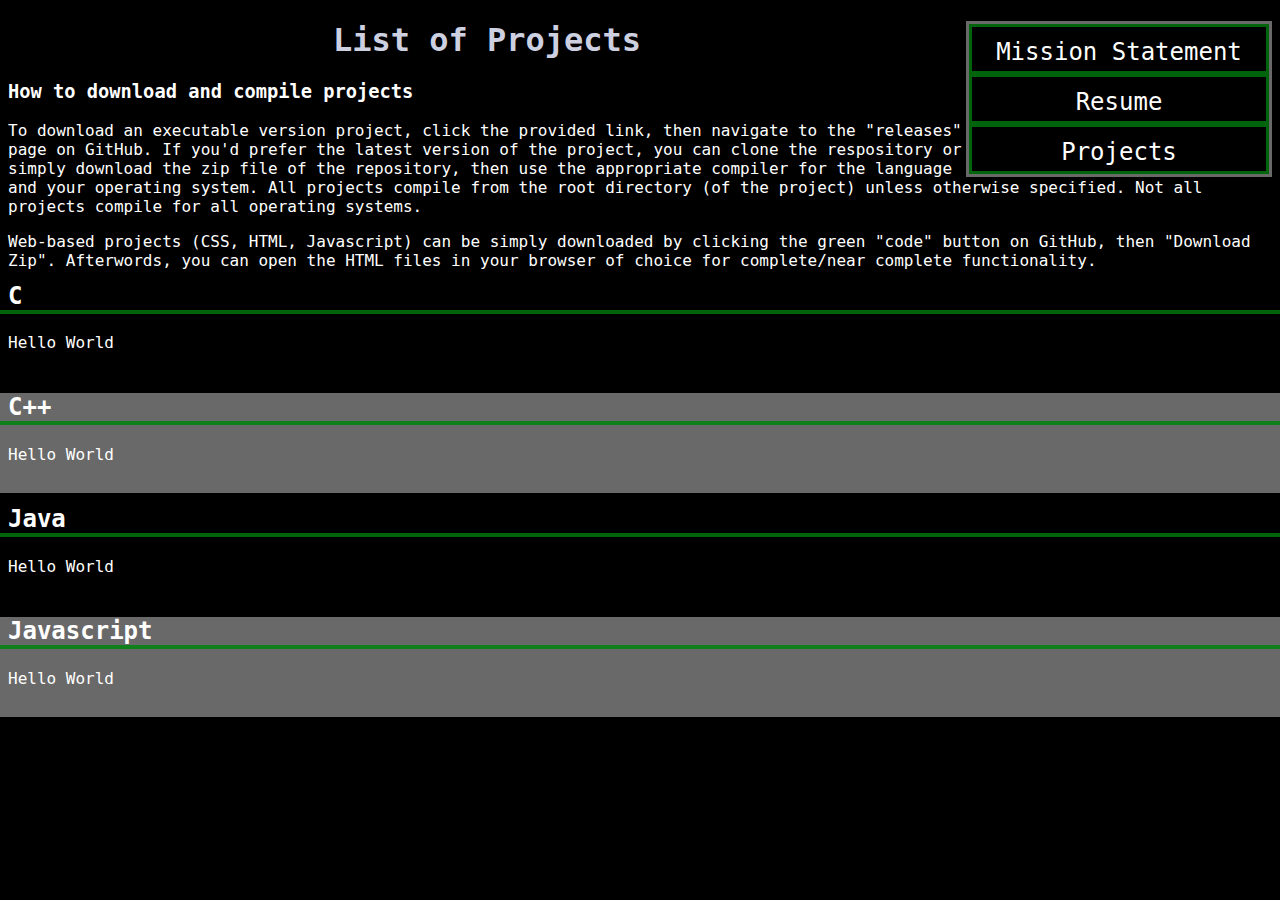
==== projects.html @ a633d60d "Added to the project" ====
<!-- Projects Page -->
<!doctype html>

<html>
<head>
	<title>List of Projects</title>
	<meta charset="utf-8">
	<meta name="viewport" content="width=device-width, initial-scale=1">
	<link rel="stylesheet" href="css/styles.css">
	
</head>

<body>

<div class="navMenu">
	<p><a href="index.html">Mission Statement</a></p>
	<p><a href="index.html">Resume</a></p>
	<p><a href="index.html">Projects</a></p>
</div>

<h1>List of Projects</h1>
<h3>How to download and compile projects</h3>
<p>
To download an executable version project, click the provided link, then navigate to the "releases" page on GitHub.
If you'd prefer the latest version of the project, you can clone the respository or simply download the zip file of the repository, then
use the appropriate compiler for the language and your operating system. All projects compile from the root directory (of the project) unless otherwise specified.
Not all projects compile for all operating systems.
</p>
<p>
Web-based projects (CSS, HTML, Javascript) can be simply downloaded by clicking the green "code" button on GitHub, then "Download Zip".
Afterwords, you can open the HTML files in your browser of choice for complete/near complete functionality.
</p>



<!-- Project List -->
<div class="projectLanguage">
	<div>
		<h2>C</h2>
		<p>Hello World</p>
	</div>

	<div>
		<h2>C++</h2>
		<p>Hello World</p>
	</div>

	<div>
		<h2>Java</h2>
		<p>Hello World</p>
	</div>

	<div>
		<h2>Javascript</h2>
		<p>Hello World</p>
	</div>
</div>

</body>
</html>
---- css/styles.css ----
body {
	background-color: #000000;
	color: #ffffff;
	font-family: "Roboto Mono", Roboto, Monospace;
}

* {
	box-sizing: border-box;
}

div {
	padding: 0px;
	margin: 0px;
}

h1 {
	font-weight: bold;
	color: #ccd0e0;
	text-align: center;
}

/* Languages for project page */
.projectLanguage > div{
	height: 100px;
	margin: -8px;
}

.projectLanguage > div > h2{
	border-bottom: 4px solid #00640c;
	padding-left: 8px;
}

.projectLanguage > div > p{
	padding-left: 8px;
}

.projectLanguage > div:nth-child(even){
	background-color: dimgray;
}

.projectLanguage > div:nth-child(even) > h2{
	border-bottom: 4px solid #0e811c;
}

/* Navigation Menu */
.navMenu {
	float: right;
	border: 3px solid dimgrey;
}

.navMenu > p{
	padding: 0px;
	margin: 0px;
}

.navMenu > p > a{
	text-decoration: none;
	color: white;
	background-color: black;
	display: inline-block;
	text-align: center;
	border: 3px solid #00640c;
	padding: 0px;
	margin: 0px;
	width: 300px;
	height: 50px;
	line-height: 50px;
	font-size: 150%;
}
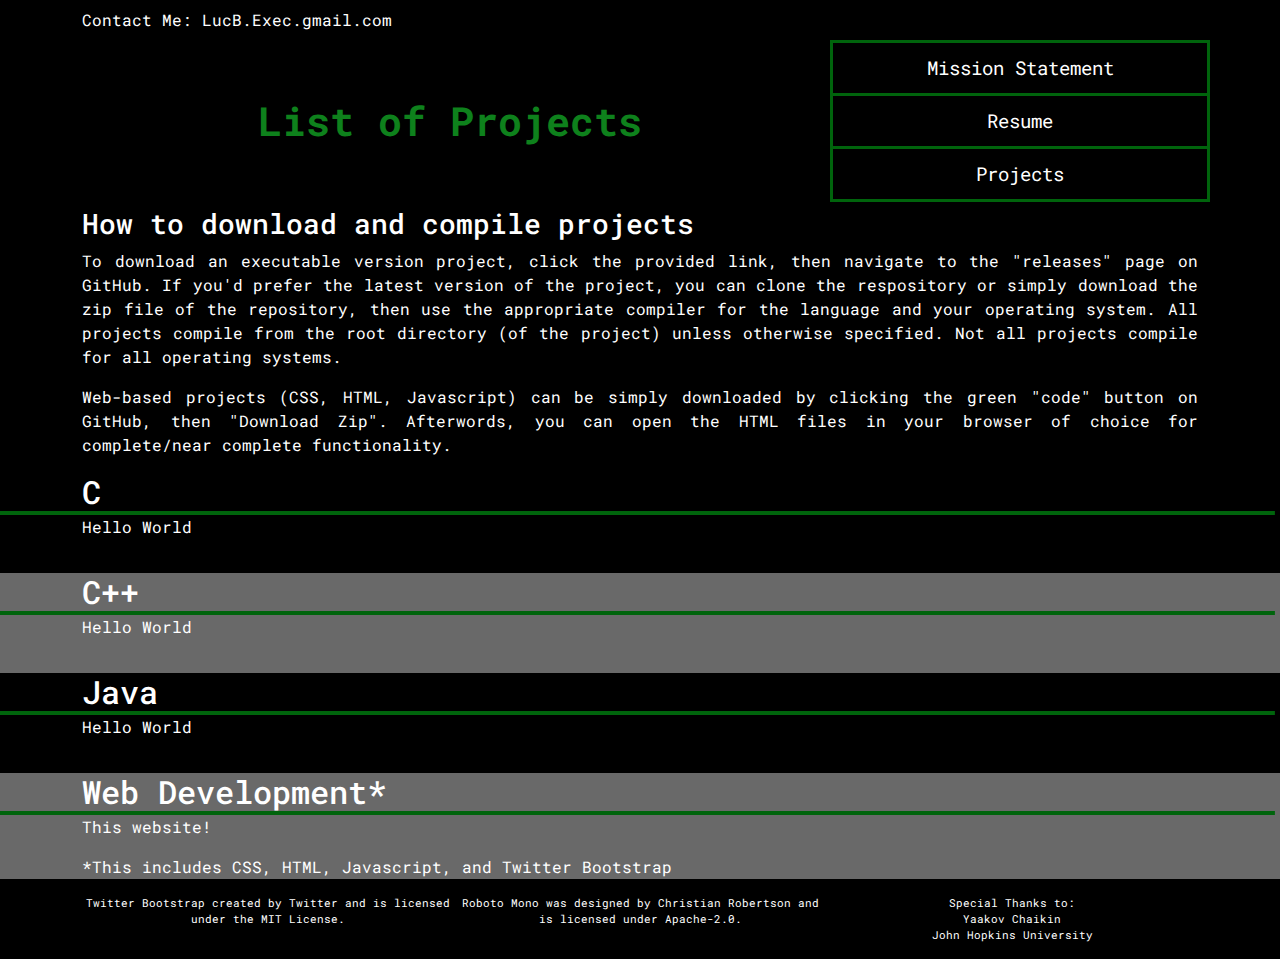
==== commit 104a4c82: "Added to projects.html, including footer and simple header" ====
--- a/projects.html
+++ b/projects.html
@@ -6,55 +6,95 @@
 	<title>List of Projects</title>
 	<meta charset="utf-8">
 	<meta name="viewport" content="width=device-width, initial-scale=1">
+	<link href="https://fonts.googleapis.com/css2?family=Roboto+Mono:wght@100&display=swap" rel="stylesheet">
+	<link rel="stylesheet" href="css/bootstrap.min.css">
 	<link rel="stylesheet" href="css/styles.css">
+	
 	
 </head>
 
 <body>
+	<header>
+		<nav id="header-nav" class="navbar navbar-default">
+			<div class="container">
+				<div class="center">Contact Me: LucB.Exec.gmail.com</div>
+			</div>
+		</nav>
+	</header>
+ 
+<div class="container">
+	<div class="row">
+		<h1 class="col-lg-8 col-sm-12" id="headingTitle">List of Projects</h1>
+		<div class="navMenu col-lg-4 col-sm-12">
+			<div class="row g-0">
+				<p class="col-xs-12"><a href="index.html">Mission Statement</a></p>
+				<p class="col-xs-12"><a href="index.html">Resume</a></p>
+				<p class="col-xs-12" id="lastNavSelection"><a href="index.html">Projects</a></p>
+			</div>
+		</div>
 
-<div class="navMenu">
-	<p><a href="index.html">Mission Statement</a></p>
-	<p><a href="index.html">Resume</a></p>
-	<p><a href="index.html">Projects</a></p>
+		<h3>How to download and compile projects</h3>
+		<p class="justify">
+		To download an executable version project, click the provided link, then navigate to the "releases" page on GitHub.
+		If you'd prefer the latest version of the project, you can clone the respository or simply download the zip file of the repository, then
+		use the appropriate compiler for the language and your operating system. All projects compile from the root directory (of the project) unless otherwise specified.
+		Not all projects compile for all operating systems.
+		</p>
+		<p class="justify">
+		Web-based projects (CSS, HTML, Javascript) can be simply downloaded by clicking the green "code" button on GitHub, then "Download Zip".
+		Afterwords, you can open the HTML files in your browser of choice for complete/near complete functionality.
+		</p>
+	</div>
 </div>
-
-<h1>List of Projects</h1>
-<h3>How to download and compile projects</h3>
-<p>
-To download an executable version project, click the provided link, then navigate to the "releases" page on GitHub.
-If you'd prefer the latest version of the project, you can clone the respository or simply download the zip file of the repository, then
-use the appropriate compiler for the language and your operating system. All projects compile from the root directory (of the project) unless otherwise specified.
-Not all projects compile for all operating systems.
-</p>
-<p>
-Web-based projects (CSS, HTML, Javascript) can be simply downloaded by clicking the green "code" button on GitHub, then "Download Zip".
-Afterwords, you can open the HTML files in your browser of choice for complete/near complete functionality.
-</p>
-
 
 
 <!-- Project List -->
 <div class="projectLanguage">
 	<div>
-		<h2>C</h2>
-		<p>Hello World</p>
+		<div class="container">
+			<h2>C</h2> <div class="line"></div>
+			<p>Hello World</p>
+		</div>
 	</div>
 
 	<div>
-		<h2>C++</h2>
-		<p>Hello World</p>
+		<div class="container">
+			<h2>C++</h2> <div class="line"></div>
+			<p>Hello World</p>
+		</div>
 	</div>
 
 	<div>
-		<h2>Java</h2>
-		<p>Hello World</p>
+		<div class="container">
+			<h2>Java</h2> <div class="line"></div>
+			<p>Hello World</p>
+		</div>
 	</div>
 
 	<div>
-		<h2>Javascript</h2>
-		<p>Hello World</p>
+		<div class="container">
+			<h2>Web Development*</h2> <div class="line"></div>
+			<p>This website!</p>
+			<p>*This includes CSS, HTML, Javascript, and Twitter Bootstrap</p>
+		</div>
 	</div>
 </div>
 
+<footer class="container">
+	<div class="row g-0">
+		<p class="col-lg-4 col-md-4 col-xs-12 center">
+			Twitter Bootstrap created by Twitter and is licensed under the MIT License.
+		</p>
+		<p class="col-lg-4 col-md-4 col-xs-12 center">
+			Roboto Mono was designed by Christian Robertson and is licensed under Apache-2.0.
+		</p>
+		<div class="col-lg-4 col-md-4 col-xs-12 center">
+		Special Thanks to:
+		<p style="margin-bottom: 0px">Yaakov Chaikin</p>
+		<p>John Hopkins University</p>
+		</div>
+	</div>
+</footer>
+
 </body>
 </html>--- a/css/styles.css
+++ b/css/styles.css
@@ -8,62 +8,92 @@
 	box-sizing: border-box;
 }
 
-div {
-	padding: 0px;
-	margin: 0px;
+footer *{
+	font-size: 8pt;
 }
 
-h1 {
-	font-weight: bold;
-	color: #ccd0e0;
+.justify{
+	text-align: justify;
+}
+
+.center{
 	text-align: center;
 }
 
-/* Languages for project page */
-.projectLanguage > div{
-	height: 100px;
-	margin: -8px;
+#headingTitle {
+	font-weight: bold;
+	color: #0e811c;
+	text-align: center;
+	margin: auto;
 }
 
-.projectLanguage > div > h2{
-	border-bottom: 4px solid #00640c;
-	padding-left: 8px;
+h3 {
+	padding-top: 5px;
 }
 
-.projectLanguage > div > p{
-	padding-left: 8px;
+h2 {
+	padding-bottom: 0px;
+	margin-bottom: 0px;
+}
+
+@media (max-width: 991.98px){
+	h3 {
+		padding-top: 10px;
+		text-align: center;
+	}
+}
+
+/* Languages for project page */
+.projectLanguage{
+	overflow: hidden;
+}
+.projectLanguage > div{
+	min-height: 100px;
+}
+
+.line {
+	border-top: 4px solid #00640c;
+	height: 0px;
+	width: 100vw;
+	position:relative;
+    left: 50%;
+    transform: translateX(-50.4%);
 }
 
 .projectLanguage > div:nth-child(even){
 	background-color: dimgray;
 }
 
-.projectLanguage > div:nth-child(even) > h2{
-	border-bottom: 4px solid #0e811c;
+.projectLanguage > div:nth-child(even) > .line{
+	border-top: 4px solid #0e811c;
 }
 
 /* Navigation Menu */
-.navMenu {
+.navMenu.col-lg-4{
 	float: right;
-	border: 3px solid dimgrey;
+	padding: 0px;
 }
 
-.navMenu > p{
+.navMenu p{
 	padding: 0px;
 	margin: 0px;
+	display: block;
 }
 
-.navMenu > p > a{
+.navMenu p > a{
 	text-decoration: none;
 	color: white;
-	background-color: black;
-	display: inline-block;
+	background-color: #bs-gray-400;
+	display: block;
 	text-align: center;
 	border: 3px solid #00640c;
+	border-bottom: 0px;
 	padding: 0px;
 	margin: 0px;
-	width: 300px;
-	height: 50px;
 	line-height: 50px;
-	font-size: 150%;
+	font-size: 120%;
+}
+
+#lastNavSelection {
+	border-bottom: 3px solid #00640c;
 }